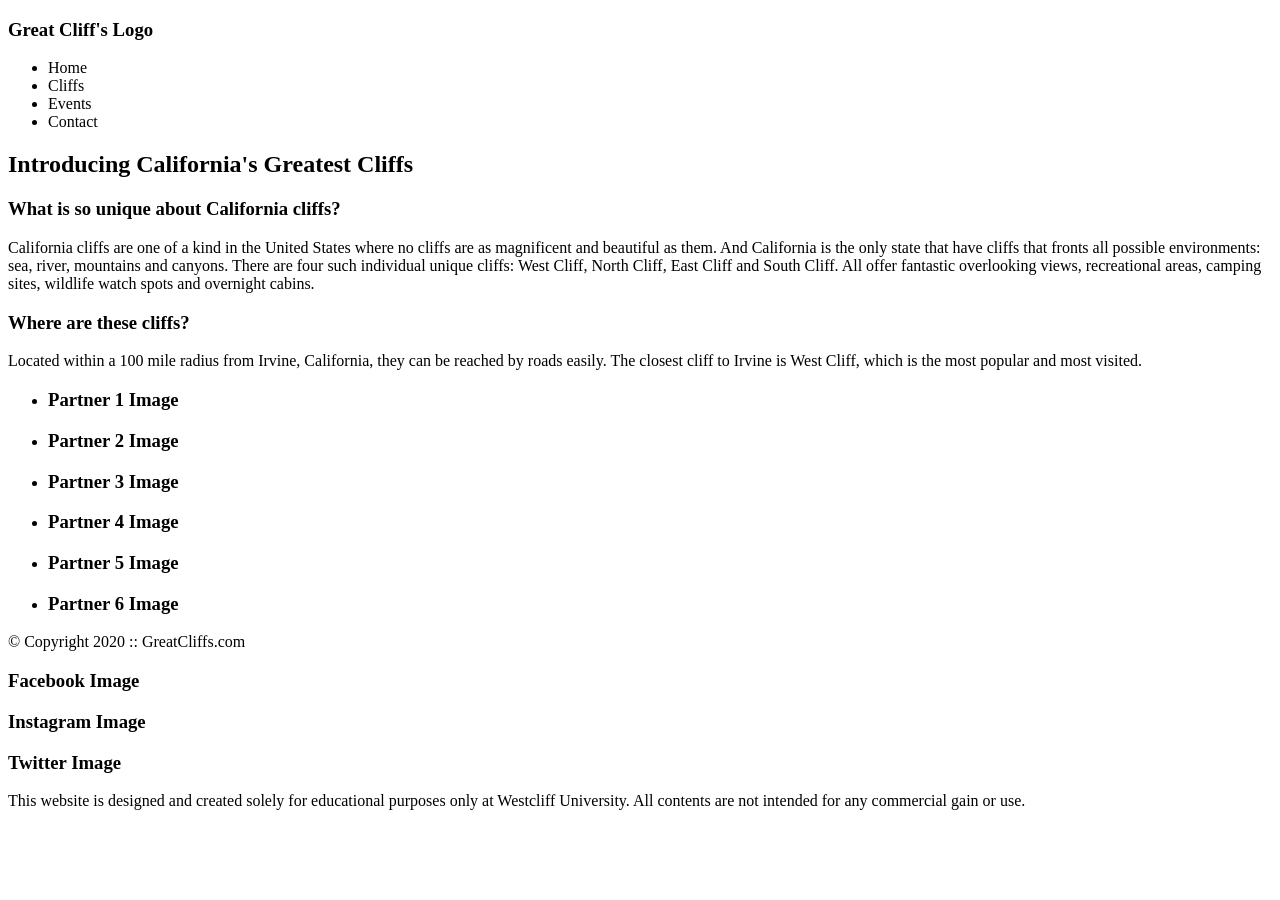
==== index.html @ bef698b1 "Homework Week1 Day1" ====
<!DOCTYPE html>
<html>

<head>
    <title></title>
    <meta charset="utf-8">
</head>

<body>

<div>

    <header>

        <div class="main-header">

            <div class="logo">
                <h3>Great Cliff's Logo</h3>
            </div>

            <nav class="main-menu">
                <ul>
                    <li>Home</li>
                    <li>Cliffs</li>
                    <li>Events</li>
                    <li>Contact</li>
                </ul>
            </nav>

        </div>

    </header>

    <main>

        <h2>Introducing California's Greatest Cliffs</h2>

        <h3>What is so unique about California cliffs?</h3>

        <p>
            California cliffs are one of a kind in the United States where no cliffs are as magnificent and beautiful as them. And California is the only state that have cliffs that fronts all possible environments: sea, river, mountains and canyons. There are four such individual unique cliffs: West Cliff, North Cliff, East Cliff and South Cliff. All offer fantastic overlooking views, recreational areas, camping sites, wildlife watch spots and overnight cabins.
        </p>

        <h3>Where are these cliffs?</h3>

        <p>
            Located within a 100 mile radius from Irvine, California, they can be reached by roads easily. The closest cliff to Irvine is West Cliff, which is the most popular and most visited.
        </p>

    </main>

    <section>
        <ul id="partners">
            <li class="partner">
                <h3>Partner 1 Image</h3>
            </li>
            <li class="partner">
                <h3>Partner 2 Image</h3>
            </li>
            <li class="partner">
                <h3>Partner 3 Image</h3>
            </li>
            <li class="partner">
                <h3>Partner 4 Image</h3>
            </li>
            <li class="partner">
                <h3>Partner 5 Image</h3>
            </li>
            <li class="partner">
                <h3>Partner 6 Image</h3>
            </li>

        </ul>

    </section>

    <footer>

        <div id="nondisclaimer">

            <div class="copy">
                &copy; Copyright 2020 :: GreatCliffs.com
            </div>

            <div class="social">
                <h3>Facebook Image</h3>
                <h3>Instagram Image</h3>
                <h3>Twitter Image</h3>
            </div>

        </div>

        <div id="disclaimer">
            <p>
                This website is designed and created solely for educational purposes only at Westcliff University. All contents are not intended for any commercial gain or use.
            </p>
        </div>

    </footer>

</div>

</body>
</html>
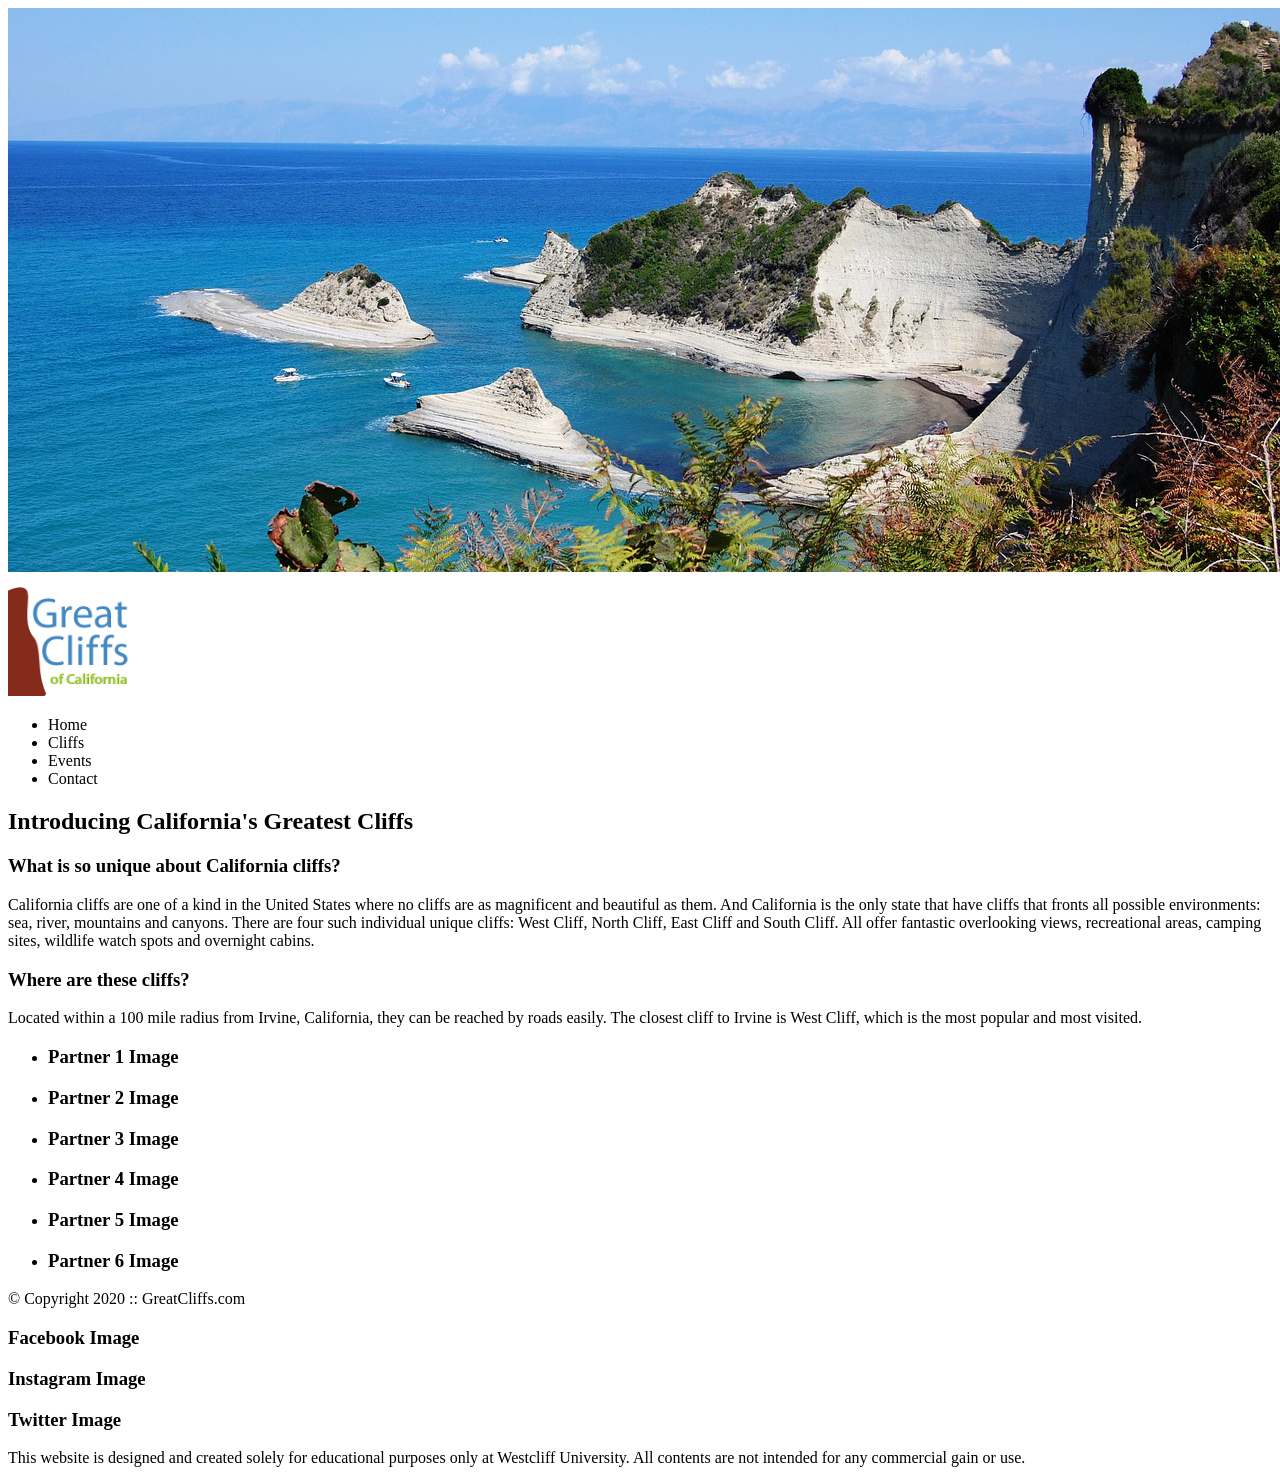
==== commit dde1afe0: "Week 1 Day 2 Homework" ====
--- a/index.html
+++ b/index.html
@@ -12,24 +12,28 @@
 
     <header>
 
-        <div class="main-header">
+        <div id="container">
+    <header>
+       <img src="images/cliff_ocean.jpg" alt="Ocean View Cliff" width="1280" height="564">
 
-            <div class="logo">
-                <h3>Great Cliff's Logo</h3>
-            </div>
+    <div class="main-header">
 
-            <nav class="main-menu">
-                <ul>
-                    <li>Home</li>
-                    <li>Cliffs</li>
-                    <li>Events</li>
-                    <li>Contact</li>
-                </ul>
-            </nav>
-
+        <div class="logo">
+            <img src="images/logo.png" alt="Great Cliffs Logo" width="125">
         </div>
 
-    </header>
+        <nav class="main-menu">
+            <ul>
+                <li>Home</li>
+                <li>Cliffs</li>
+                <li>Events</li>
+                <li>Contact</li>
+            </ul>
+        </nav>
+
+    </div>
+
+</header>
 
     <main>
 
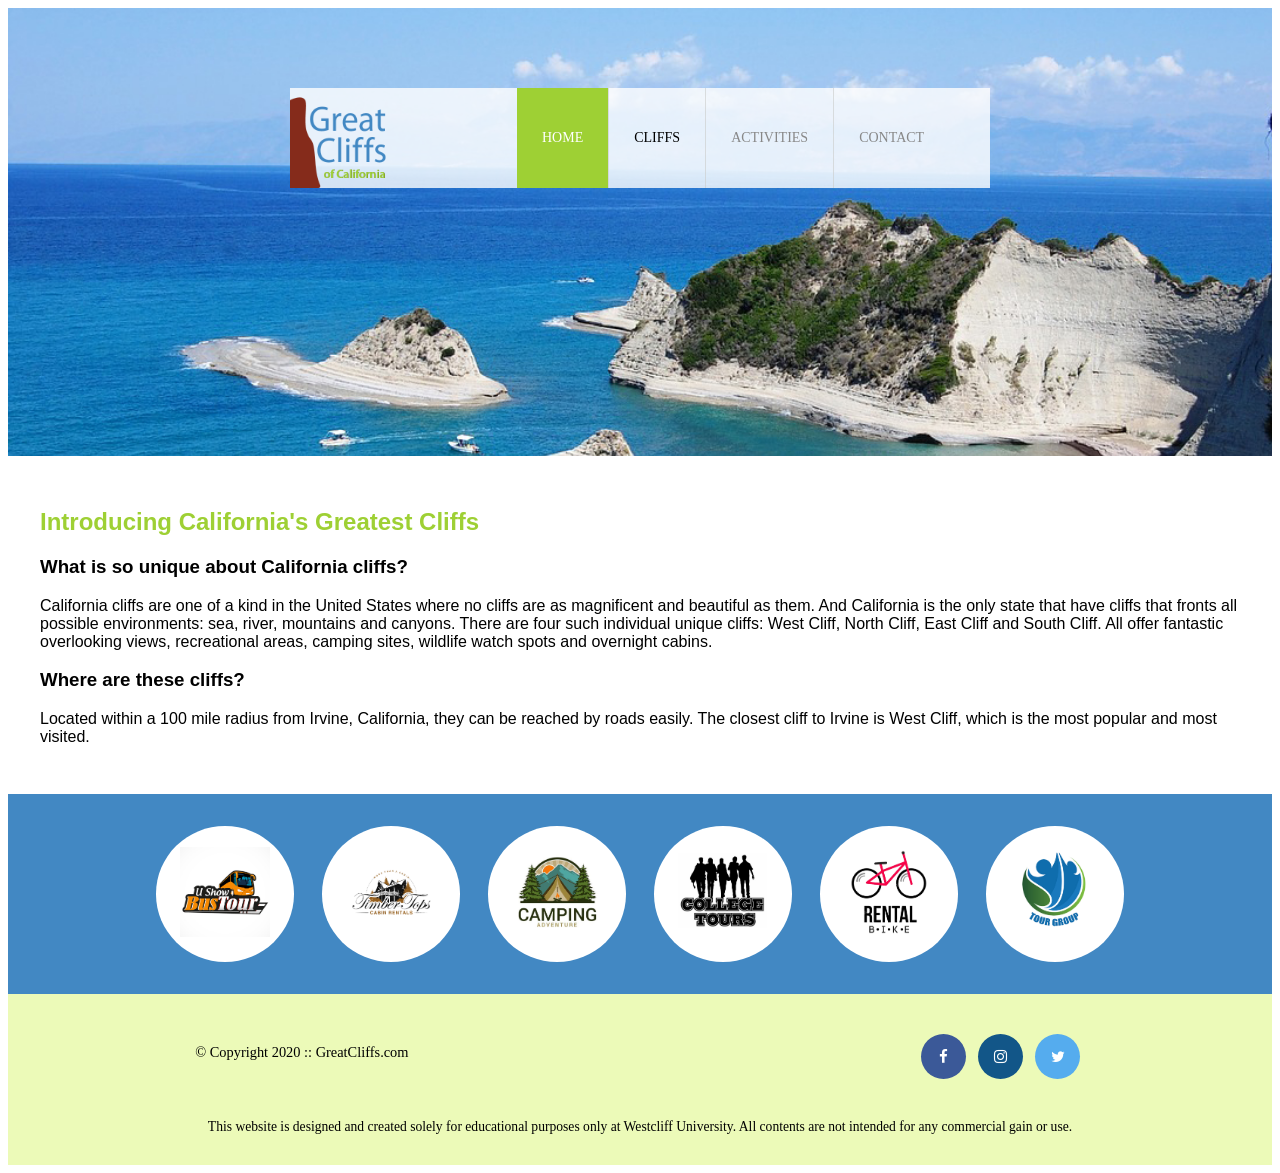
==== commit 7a87ad09: "Week 2 Day 1" ====
--- a/index.html
+++ b/index.html
@@ -2,107 +2,324 @@
 <html>
 
 <head>
-    <title></title>
+    <title>Great Cliffs of California</title>
     <meta charset="utf-8">
+
+    <!-- Font Awesome -->
+    <link rel="stylesheet"
+        href="https://cdnjs.cloudflare.com/ajax/libs/font-awesome/4.7.0/css/font-awesome.min.css">
+
+    <!-- Embed Style Method -->
+    <style>
+
+        /* Header */
+        header {
+            width: 100%;
+            min-height: 400px;
+            padding-top: 3em;
+        }
+
+        #home header {
+            background: no-repeat lightgrey url(images/cliff_ocean.jpg);
+            background-size: 1500px;
+        }
+
+        .main-header {
+            background-color: rgb(255, 255, 255, 0.8);
+            width: 700px;
+            margin: 2em auto 0 auto;
+            min-height: 100px;
+            height: 100px;
+        }
+
+        .main-header .logo img {
+            width: 100px;
+            height: 100px;
+            margin: 0 2em 0 0;
+            float: left;
+        }
+
+
+        /* Navigation */
+        .main-menu {
+            margin-left: 227px;
+            font-weight: 400;
+        }
+
+        .main-menu ul {
+            margin: 0;
+            padding: 0;
+        }
+
+        .main-menu ul li {
+            list-style-type: none;
+            display: inline-block;
+            float: left;
+            padding-left: 25px;
+            padding-right: 25px;
+            border-left: 1px solid rgba(202, 204, 202, 0.6);
+            line-height: 100px;
+            text-transform: uppercase;
+            font-size: 14px;
+        }
+
+        .main-menu ul li a {
+            text-decoration: none;
+            color: #888;
+        }
+
+        .main-menu ul li a:hover {
+            color: #9ed034;
+        }
+
+        .main-menu ul li.active {
+            background: #9ed034;
+            border: none;
+        }
+
+        .main-menu ul li.active a {
+            color: #fff;
+        }
+
+
+        /* Main */
+        main {
+            width: 1200px;
+            margin: 0 auto;
+            padding: 2em 0;
+            font-family: Arial, Helvetica, sans-serif;
+        }
+
+        main h2 {
+            color: #9ed034;
+        }
+
+
+        /* Partners */
+        section {
+            width: 100%;
+            background-color: #4288C3;
+        }
+
+        section #partners {
+            width: 1200px;
+            padding: 2em 0 2em 0;
+            margin: 0 auto;
+            text-align: center;
+        }
+
+        section #partners .partner {
+            display: inline-block;
+            margin: 0 0.75em;
+            padding: 1.3em 1.5em;
+            background-color: #fff;
+            border-radius: 50%;
+        }
+
+        section #partners .partner img {
+            width: 90px;
+            height: 90px;
+        }
+
+
+        /* Footer */
+        footer {
+            width: 100%;
+            height: 155px;
+            padding-bottom: 1em;
+            background-color: #ecfab8;
+        }
+
+        footer #nondisclaimer .copy {
+            padding: 3.5em 3.5em 3.5em 13em;
+            float: left;
+            font-size: 0.9em;
+        }
+
+        footer #nondisclaimer .social {
+            padding: 2.5em;
+            margin-right: 9.25em;
+            float: right;
+        }
+
+        footer #disclaimer {
+            clear: both;
+        }
+
+        footer #disclaimer p {
+            font-size: 0.85em;
+            text-align: center;
+        }
+
+        footer #nondisclaimer .social .fa {
+            padding: 15px;
+            font-size: 15px;
+            width: 15px;
+            text-align: center;
+            text-decoration: none;
+            margin: 0 4px;
+            border-radius: 50%;
+        }
+
+        footer #nondisclaimer .social .fa:hover {
+            opacity: 0.7;
+        }
+
+        footer #nondisclaimer .social .fa-facebook {
+            background: #3B5998;
+            color: white;
+        }
+
+        footer #nondisclaimer .social .fa-twitter {
+            background: #55ACEE;
+            color: white;
+        }
+
+        footer #nondisclaimer .social .fa-instagram {
+            background: #125688;
+            color: white;
+        }
+
+    </style>
 </head>
 
-<body>
-
-<div>
-
-    <header>
-
-        <div id="container">
-    <header>
-       <img src="images/cliff_ocean.jpg" alt="Ocean View Cliff" width="1280" height="564">
-
-    <div class="main-header">
-
-        <div class="logo">
-            <img src="images/logo.png" alt="Great Cliffs Logo" width="125">
-        </div>
-
-        <nav class="main-menu">
-            <ul>
-                <li>Home</li>
-                <li>Cliffs</li>
-                <li>Events</li>
-                <li>Contact</li>
+
+<body id="home">
+
+    <div id="container">
+
+        <header>
+
+            <div class="main-header">
+
+                <div class="logo">
+                    <img src="images/logo.png"
+                        alt="Great Cliffs Logo">
+                </div>
+
+                <nav class="main-menu">
+
+                    <ul>
+                        <li class="active">
+                            <a href="index.html">Home</a>
+                        </li>
+
+                        <li>
+                            Cliffs
+                        </li>
+
+                        <li>
+                            <a href="activities.html">Activities</a>
+                        </li>
+
+                        <li>
+                            <a href="contact.html">Contact</a>
+                        </li>
+                    </ul>
+
+                </nav>
+
+            </div>
+
+        </header>
+
+
+        <main>
+
+            <h2>Introducing California's Greatest Cliffs</h2>
+
+            <h3>What is so unique about California cliffs?</h3>
+
+            <p>
+                California cliffs are one of a kind in the United States where no
+                cliffs are as magnificent and beautiful as them. And California is
+                the only state that have cliffs that fronts all possible
+                environments: sea, river, mountains and canyons. There are four such
+                individual unique cliffs: West Cliff, North Cliff, East Cliff and
+                South Cliff. All offer fantastic overlooking views, recreational
+                areas, camping sites, wildlife watch spots and overnight cabins.
+            </p>
+
+            <h3>Where are these cliffs?</h3>
+
+            <p>
+                Located within a 100 mile radius from Irvine, California, they can be
+                reached by roads easily. The closest cliff to Irvine is West Cliff,
+                which is the most popular and most visited.
+            </p>
+
+        </main>
+
+
+        <section>
+
+            <ul id="partners">
+
+                <li class="partner">
+                    <img src="images/partners/partner-bustour.png"
+                        alt="Partner Bus Tours">
+                </li>
+
+                <li class="partner">
+                    <img src="images/partners/partner-cabinrental.png"
+                        alt="Partner Cabin Rental">
+                </li>
+
+                <li class="partner">
+                    <img src="images/partners/partner-campingadv.png"
+                        alt="Partner Camping Adventure">
+                </li>
+
+                <li class="partner">
+                    <img src="images/partners/partner-collegetours.png"
+                        alt="Partner College Tours">
+                </li>
+
+                <li class="partner">
+                    <img src="images/partners/partner-rentalbike.png"
+                        alt="Partner Bike Rentals">
+                </li>
+
+                <li class="partner">
+                    <img src="images/partners/partner-tourgroup.png"
+                        alt="Partner Tour Group">
+                </li>
+
             </ul>
-        </nav>
+
+        </section>
+
+
+        <footer>
+
+            <div id="nondisclaimer">
+
+                <div class="copy">
+                    &copy; Copyright 2020 :: GreatCliffs.com
+                </div>
+
+                <div class="social">
+                    <a href="#" class="fa fa-facebook"></a>
+                    <a href="#" class="fa fa-instagram"></a>
+                    <a href="#" class="fa fa-twitter"></a>
+                </div>
+
+            </div>
+
+            <div id="disclaimer">
+
+                <p>
+                    This website is designed and created solely for educational
+                    purposes only at Westcliff University. All contents are not
+                    intended for any commercial gain or use.
+                </p>
+
+            </div>
+
+        </footer>
 
     </div>
 
-</header>
-
-    <main>
-
-        <h2>Introducing California's Greatest Cliffs</h2>
-
-        <h3>What is so unique about California cliffs?</h3>
-
-        <p>
-            California cliffs are one of a kind in the United States where no cliffs are as magnificent and beautiful as them. And California is the only state that have cliffs that fronts all possible environments: sea, river, mountains and canyons. There are four such individual unique cliffs: West Cliff, North Cliff, East Cliff and South Cliff. All offer fantastic overlooking views, recreational areas, camping sites, wildlife watch spots and overnight cabins.
-        </p>
-
-        <h3>Where are these cliffs?</h3>
-
-        <p>
-            Located within a 100 mile radius from Irvine, California, they can be reached by roads easily. The closest cliff to Irvine is West Cliff, which is the most popular and most visited.
-        </p>
-
-    </main>
-
-    <section>
-        <ul id="partners">
-            <li class="partner">
-                <h3>Partner 1 Image</h3>
-            </li>
-            <li class="partner">
-                <h3>Partner 2 Image</h3>
-            </li>
-            <li class="partner">
-                <h3>Partner 3 Image</h3>
-            </li>
-            <li class="partner">
-                <h3>Partner 4 Image</h3>
-            </li>
-            <li class="partner">
-                <h3>Partner 5 Image</h3>
-            </li>
-            <li class="partner">
-                <h3>Partner 6 Image</h3>
-            </li>
-
-        </ul>
-
-    </section>
-
-    <footer>
-
-        <div id="nondisclaimer">
-
-            <div class="copy">
-                &copy; Copyright 2020 :: GreatCliffs.com
-            </div>
-
-            <div class="social">
-                <h3>Facebook Image</h3>
-                <h3>Instagram Image</h3>
-                <h3>Twitter Image</h3>
-            </div>
-
-        </div>
-
-        <div id="disclaimer">
-            <p>
-                This website is designed and created solely for educational purposes only at Westcliff University. All contents are not intended for any commercial gain or use.
-            </p>
-        </div>
-
-    </footer>
-
-</div>
-
 </body>
+
 </html>
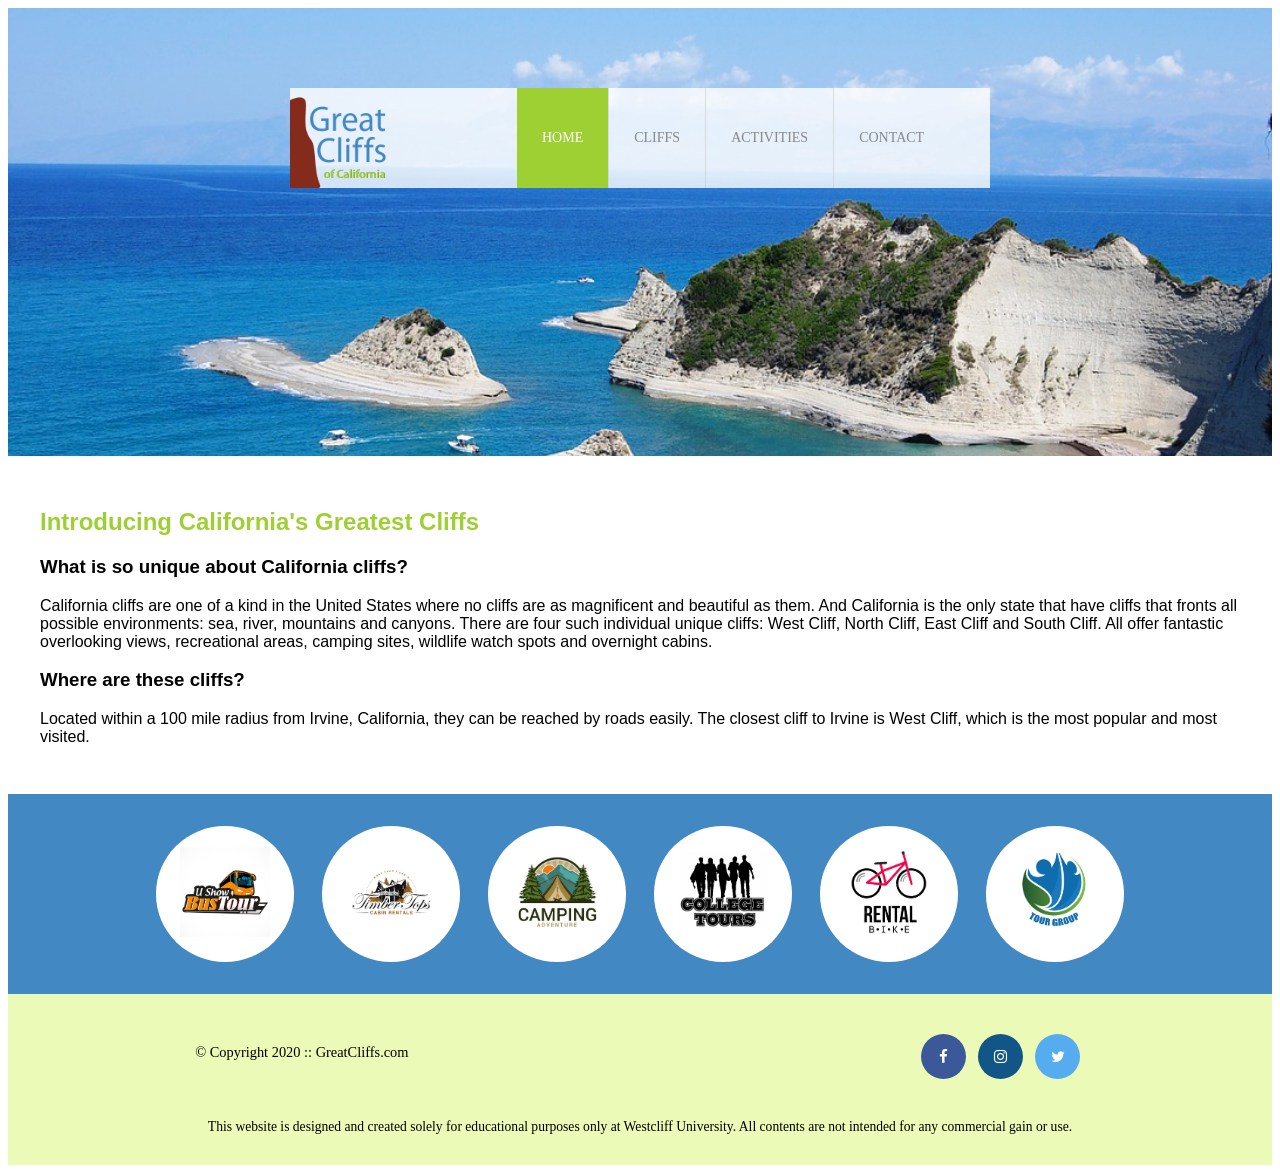
==== commit 44b4b203: "Added Styles css" ====
--- a/index.html
+++ b/index.html
@@ -1,325 +1,137 @@
-<!DOCTYPE html>
+<!doctype html>
 <html>
-
-<head>
+  <head>
     <title>Great Cliffs of California</title>
-    <meta charset="utf-8">
+    <meta charset="utf-8" />
 
     <!-- Font Awesome -->
-    <link rel="stylesheet"
-        href="https://cdnjs.cloudflare.com/ajax/libs/font-awesome/4.7.0/css/font-awesome.min.css">
+    <link
+      rel="stylesheet"
+      href="https://cdnjs.cloudflare.com/ajax/libs/font-awesome/4.7.0/css/font-awesome.min.css"
+    />
 
-    <!-- Embed Style Method -->
-    <style>
+    <link rel="stylesheet" href="styles.css" />
+  </head>
 
-        /* Header */
-        header {
-            width: 100%;
-            min-height: 400px;
-            padding-top: 3em;
-        }
+  <body id="home">
+    <div id="container">
+      <header>
+        <div class="main-header">
+          <div class="logo">
+            <img src="images/logo.png" alt="Great Cliffs Logo" />
+          </div>
 
-        #home header {
-            background: no-repeat lightgrey url(images/cliff_ocean.jpg);
-            background-size: 1500px;
-        }
+          <nav class="main-menu">
+            <ul>
+              <li class="active">
+                <a href="index.html">Home</a>
+              </li>
 
-        .main-header {
-            background-color: rgb(255, 255, 255, 0.8);
-            width: 700px;
-            margin: 2em auto 0 auto;
-            min-height: 100px;
-            height: 100px;
-        }
+              <li>
+                <a href="#">Cliffs</a>
+              </li>
 
-        .main-header .logo img {
-            width: 100px;
-            height: 100px;
-            margin: 0 2em 0 0;
-            float: left;
-        }
+              <li>
+                <a href="activities.html">Activities</a>
+              </li>
 
+              <li>
+                <a href="contact.html">Contact</a>
+              </li>
+            </ul>
+          </nav>
+        </div>
+      </header>
 
-        /* Navigation */
-        .main-menu {
-            margin-left: 227px;
-            font-weight: 400;
-        }
+      <main>
+        <h2>Introducing California's Greatest Cliffs</h2>
 
-        .main-menu ul {
-            margin: 0;
-            padding: 0;
-        }
+        <h3>What is so unique about California cliffs?</h3>
 
-        .main-menu ul li {
-            list-style-type: none;
-            display: inline-block;
-            float: left;
-            padding-left: 25px;
-            padding-right: 25px;
-            border-left: 1px solid rgba(202, 204, 202, 0.6);
-            line-height: 100px;
-            text-transform: uppercase;
-            font-size: 14px;
-        }
+        <p>
+          California cliffs are one of a kind in the United States where no
+          cliffs are as magnificent and beautiful as them. And California is the
+          only state that have cliffs that fronts all possible environments:
+          sea, river, mountains and canyons. There are four such individual
+          unique cliffs: West Cliff, North Cliff, East Cliff and South Cliff.
+          All offer fantastic overlooking views, recreational areas, camping
+          sites, wildlife watch spots and overnight cabins.
+        </p>
 
-        .main-menu ul li a {
-            text-decoration: none;
-            color: #888;
-        }
+        <h3>Where are these cliffs?</h3>
 
-        .main-menu ul li a:hover {
-            color: #9ed034;
-        }
+        <p>
+          Located within a 100 mile radius from Irvine, California, they can be
+          reached by roads easily. The closest cliff to Irvine is West Cliff,
+          which is the most popular and most visited.
+        </p>
+      </main>
 
-        .main-menu ul li.active {
-            background: #9ed034;
-            border: none;
-        }
+      <section>
+        <ul id="partners">
+          <li class="partner">
+            <img
+              src="images/partners/partner-bustour.png"
+              alt="Partner Bus Tours"
+            />
+          </li>
 
-        .main-menu ul li.active a {
-            color: #fff;
-        }
+          <li class="partner">
+            <img
+              src="images/partners/partner-cabinrental.png"
+              alt="Partner Cabin Rental"
+            />
+          </li>
 
+          <li class="partner">
+            <img
+              src="images/partners/partner-campingadv.png"
+              alt="Partner Camping Adventure"
+            />
+          </li>
 
-        /* Main */
-        main {
-            width: 1200px;
-            margin: 0 auto;
-            padding: 2em 0;
-            font-family: Arial, Helvetica, sans-serif;
-        }
+          <li class="partner">
+            <img
+              src="images/partners/partner-collegetours.png"
+              alt="Partner College Tours"
+            />
+          </li>
 
-        main h2 {
-            color: #9ed034;
-        }
+          <li class="partner">
+            <img
+              src="images/partners/partner-rentalbike.png"
+              alt="Partner Bike Rentals"
+            />
+          </li>
 
+          <li class="partner">
+            <img
+              src="images/partners/partner-tourgroup.png"
+              alt="Partner Tour Group"
+            />
+          </li>
+        </ul>
+      </section>
 
-        /* Partners */
-        section {
-            width: 100%;
-            background-color: #4288C3;
-        }
+      <footer>
+        <div id="nondisclaimer">
+          <div class="copy">&copy; Copyright 2020 :: GreatCliffs.com</div>
 
-        section #partners {
-            width: 1200px;
-            padding: 2em 0 2em 0;
-            margin: 0 auto;
-            text-align: center;
-        }
+          <div class="social">
+            <a href="#" class="fa fa-facebook"></a>
+            <a href="#" class="fa fa-instagram"></a>
+            <a href="#" class="fa fa-twitter"></a>
+          </div>
+        </div>
 
-        section #partners .partner {
-            display: inline-block;
-            margin: 0 0.75em;
-            padding: 1.3em 1.5em;
-            background-color: #fff;
-            border-radius: 50%;
-        }
-
-        section #partners .partner img {
-            width: 90px;
-            height: 90px;
-        }
-
-
-        /* Footer */
-        footer {
-            width: 100%;
-            height: 155px;
-            padding-bottom: 1em;
-            background-color: #ecfab8;
-        }
-
-        footer #nondisclaimer .copy {
-            padding: 3.5em 3.5em 3.5em 13em;
-            float: left;
-            font-size: 0.9em;
-        }
-
-        footer #nondisclaimer .social {
-            padding: 2.5em;
-            margin-right: 9.25em;
-            float: right;
-        }
-
-        footer #disclaimer {
-            clear: both;
-        }
-
-        footer #disclaimer p {
-            font-size: 0.85em;
-            text-align: center;
-        }
-
-        footer #nondisclaimer .social .fa {
-            padding: 15px;
-            font-size: 15px;
-            width: 15px;
-            text-align: center;
-            text-decoration: none;
-            margin: 0 4px;
-            border-radius: 50%;
-        }
-
-        footer #nondisclaimer .social .fa:hover {
-            opacity: 0.7;
-        }
-
-        footer #nondisclaimer .social .fa-facebook {
-            background: #3B5998;
-            color: white;
-        }
-
-        footer #nondisclaimer .social .fa-twitter {
-            background: #55ACEE;
-            color: white;
-        }
-
-        footer #nondisclaimer .social .fa-instagram {
-            background: #125688;
-            color: white;
-        }
-
-    </style>
-</head>
-
-
-<body id="home">
-
-    <div id="container">
-
-        <header>
-
-            <div class="main-header">
-
-                <div class="logo">
-                    <img src="images/logo.png"
-                        alt="Great Cliffs Logo">
-                </div>
-
-                <nav class="main-menu">
-
-                    <ul>
-                        <li class="active">
-                            <a href="index.html">Home</a>
-                        </li>
-
-                        <li>
-                            Cliffs
-                        </li>
-
-                        <li>
-                            <a href="activities.html">Activities</a>
-                        </li>
-
-                        <li>
-                            <a href="contact.html">Contact</a>
-                        </li>
-                    </ul>
-
-                </nav>
-
-            </div>
-
-        </header>
-
-
-        <main>
-
-            <h2>Introducing California's Greatest Cliffs</h2>
-
-            <h3>What is so unique about California cliffs?</h3>
-
-            <p>
-                California cliffs are one of a kind in the United States where no
-                cliffs are as magnificent and beautiful as them. And California is
-                the only state that have cliffs that fronts all possible
-                environments: sea, river, mountains and canyons. There are four such
-                individual unique cliffs: West Cliff, North Cliff, East Cliff and
-                South Cliff. All offer fantastic overlooking views, recreational
-                areas, camping sites, wildlife watch spots and overnight cabins.
-            </p>
-
-            <h3>Where are these cliffs?</h3>
-
-            <p>
-                Located within a 100 mile radius from Irvine, California, they can be
-                reached by roads easily. The closest cliff to Irvine is West Cliff,
-                which is the most popular and most visited.
-            </p>
-
-        </main>
-
-
-        <section>
-
-            <ul id="partners">
-
-                <li class="partner">
-                    <img src="images/partners/partner-bustour.png"
-                        alt="Partner Bus Tours">
-                </li>
-
-                <li class="partner">
-                    <img src="images/partners/partner-cabinrental.png"
-                        alt="Partner Cabin Rental">
-                </li>
-
-                <li class="partner">
-                    <img src="images/partners/partner-campingadv.png"
-                        alt="Partner Camping Adventure">
-                </li>
-
-                <li class="partner">
-                    <img src="images/partners/partner-collegetours.png"
-                        alt="Partner College Tours">
-                </li>
-
-                <li class="partner">
-                    <img src="images/partners/partner-rentalbike.png"
-                        alt="Partner Bike Rentals">
-                </li>
-
-                <li class="partner">
-                    <img src="images/partners/partner-tourgroup.png"
-                        alt="Partner Tour Group">
-                </li>
-
-            </ul>
-
-        </section>
-
-
-        <footer>
-
-            <div id="nondisclaimer">
-
-                <div class="copy">
-                    &copy; Copyright 2020 :: GreatCliffs.com
-                </div>
-
-                <div class="social">
-                    <a href="#" class="fa fa-facebook"></a>
-                    <a href="#" class="fa fa-instagram"></a>
-                    <a href="#" class="fa fa-twitter"></a>
-                </div>
-
-            </div>
-
-            <div id="disclaimer">
-
-                <p>
-                    This website is designed and created solely for educational
-                    purposes only at Westcliff University. All contents are not
-                    intended for any commercial gain or use.
-                </p>
-
-            </div>
-
-        </footer>
-
+        <div id="disclaimer">
+          <p>
+            This website is designed and created solely for educational purposes
+            only at Westcliff University. All contents are not intended for any
+            commercial gain or use.
+          </p>
+        </div>
+      </footer>
     </div>
-
-</body>
-
-</html>+  </body>
+</html>
--- a/styles.css
+++ b/styles.css
@@ -0,0 +1,268 @@
+/* Header */
+header {
+    width: 100%;
+    min-height: 400px;
+    padding-top: 3em;
+}
+
+#home header {
+    background: no-repeat lightgrey url(images/cliff_ocean.jpg);
+    background-size: 1500px;
+}
+
+#activities header {
+    background: no-repeat lightgrey url(images/runfly.jpg);
+    background-size: 1500px;
+}
+
+#contact header {
+    background: no-repeat lightgrey url(images/cliff_rock.jpg);
+    background-size: 1500px;
+}
+
+.main-header {
+    background-color: rgb(255, 255, 255, 0.8);
+    width: 700px;
+    margin: 2em auto 0 auto;
+    min-height: 100px;
+    height: 100px;
+}
+
+.main-header .logo img {
+    width: 100px;
+    height: 100px;
+    margin: 0 2em 0 0;
+    float: left;
+}
+
+
+/* Navigation */
+.main-menu {
+    margin-left: 227px;
+    font-weight: 400;
+}
+
+.main-menu ul {
+    margin: 0;
+    padding: 0;
+}
+
+.main-menu ul li {
+    list-style-type: none;
+    display: inline-block;
+    float: left;
+    padding-left: 25px;
+    padding-right: 25px;
+    border-left: 1px solid rgba(202, 204, 202, 0.6);
+    line-height: 100px;
+    text-transform: uppercase;
+    font-size: 14px;
+}
+
+.main-menu ul li a {
+    text-decoration: none;
+    color: #888;
+}
+
+.main-menu ul li a:hover {
+    color: #9ed034;
+}
+
+.main-menu ul li.active {
+    background: #9ed034;
+    border: none;
+}
+
+.main-menu ul li.active a {
+    color: #fff;
+}
+
+
+/* Main */
+main {
+    width: 1200px;
+    margin: 0 auto;
+    padding: 2em 0;
+    font-family: Arial, Helvetica, sans-serif;
+}
+
+main h1,
+main h2 {
+    color: #9ed034;
+}
+
+
+/* Partners */
+section {
+    width: 100%;
+    background-color: #4288C3;
+}
+
+section #partners {
+    width: 1200px;
+    padding: 2em 0 2em 0;
+    margin: 0 auto;
+    text-align: center;
+}
+
+section #partners .partner {
+    display: inline-block;
+    margin: 0 0.75em;
+    padding: 1.3em 1.5em;
+    background-color: #fff;
+    border-radius: 50%;
+}
+
+section #partners .partner img {
+    width: 90px;
+    height: 90px;
+}
+
+
+/* Footer */
+footer {
+    width: 100%;
+    height: 155px;
+    padding-bottom: 1em;
+    background-color: #ecfab8;
+}
+
+footer #nondisclaimer .copy {
+    padding: 3.5em 3.5em 3.5em 13em;
+    float: left;
+    font-size: 0.9em;
+}
+
+footer #nondisclaimer .social {
+    padding: 2.5em;
+    margin-right: 9.25em;
+    float: right;
+}
+
+footer #disclaimer {
+    clear: both;
+}
+
+footer #disclaimer p {
+    font-size: 0.85em;
+    text-align: center;
+}
+
+footer #nondisclaimer .social .fa {
+    padding: 15px;
+    font-size: 15px;
+    width: 15px;
+    text-align: center;
+    text-decoration: none;
+    margin: 0 4px;
+    border-radius: 50%;
+}
+
+footer #nondisclaimer .social .fa:hover {
+    opacity: 0.7;
+}
+
+footer #nondisclaimer .social .fa-facebook {
+    background: #3B5998;
+    color: white;
+}
+
+footer #nondisclaimer .social .fa-twitter {
+    background: #55ACEE;
+    color: white;
+}
+
+footer #nondisclaimer .social .fa-instagram {
+    background: #125688;
+    color: white;
+}
+
+
+/* Activities */
+table {
+    width: 1000px;
+    margin: 4em auto 0 auto;
+}
+
+caption {
+    background: #852B1B;
+    height: 40px;
+    color: #fff;
+    font-size: 1.3em;
+    font-weight: bold;
+    padding-top: 1em;
+}
+
+thead {
+    background: #BDE1FF;
+}
+
+tbody {
+    background: #EEFFE6;
+    text-align: center;
+}
+
+th,
+td {
+    width: 225px;
+    height: 75px;
+    vertical-align: middle;
+    border: solid 1px #852B1B;
+}
+
+th:first-child {
+    width: 125px;
+    height: 50px;
+    background: #4977D1;
+    color: #fff;
+}
+
+td:first-child {
+    font-weight: bold;
+    background: #BDE1FF;
+}
+
+
+/* Contact */
+form {
+    width: 1000px;
+    margin: 2em auto 0 auto;
+}
+
+fieldset {
+    border: 1px solid #9ed034;
+    padding: 2em;
+}
+
+legend {
+    color: #4977D1;
+    font-weight: bold;
+    text-transform: uppercase;
+}
+
+form label {
+    font-weight: bold;
+}
+
+form input[type="text"],
+form input[type="email"],
+form select {
+    width: 50%;
+    height: 25px;
+}
+
+form textarea {
+    width: 50%;
+    height: 150px;
+    resize: none;
+}
+
+form input[type="submit"] {
+    width: 130px;
+    height: 40px;
+    margin-left: 40%;
+    background-color: #4977D1;
+    color: #fff;
+    border: none;
+    font-weight: bold;
+}
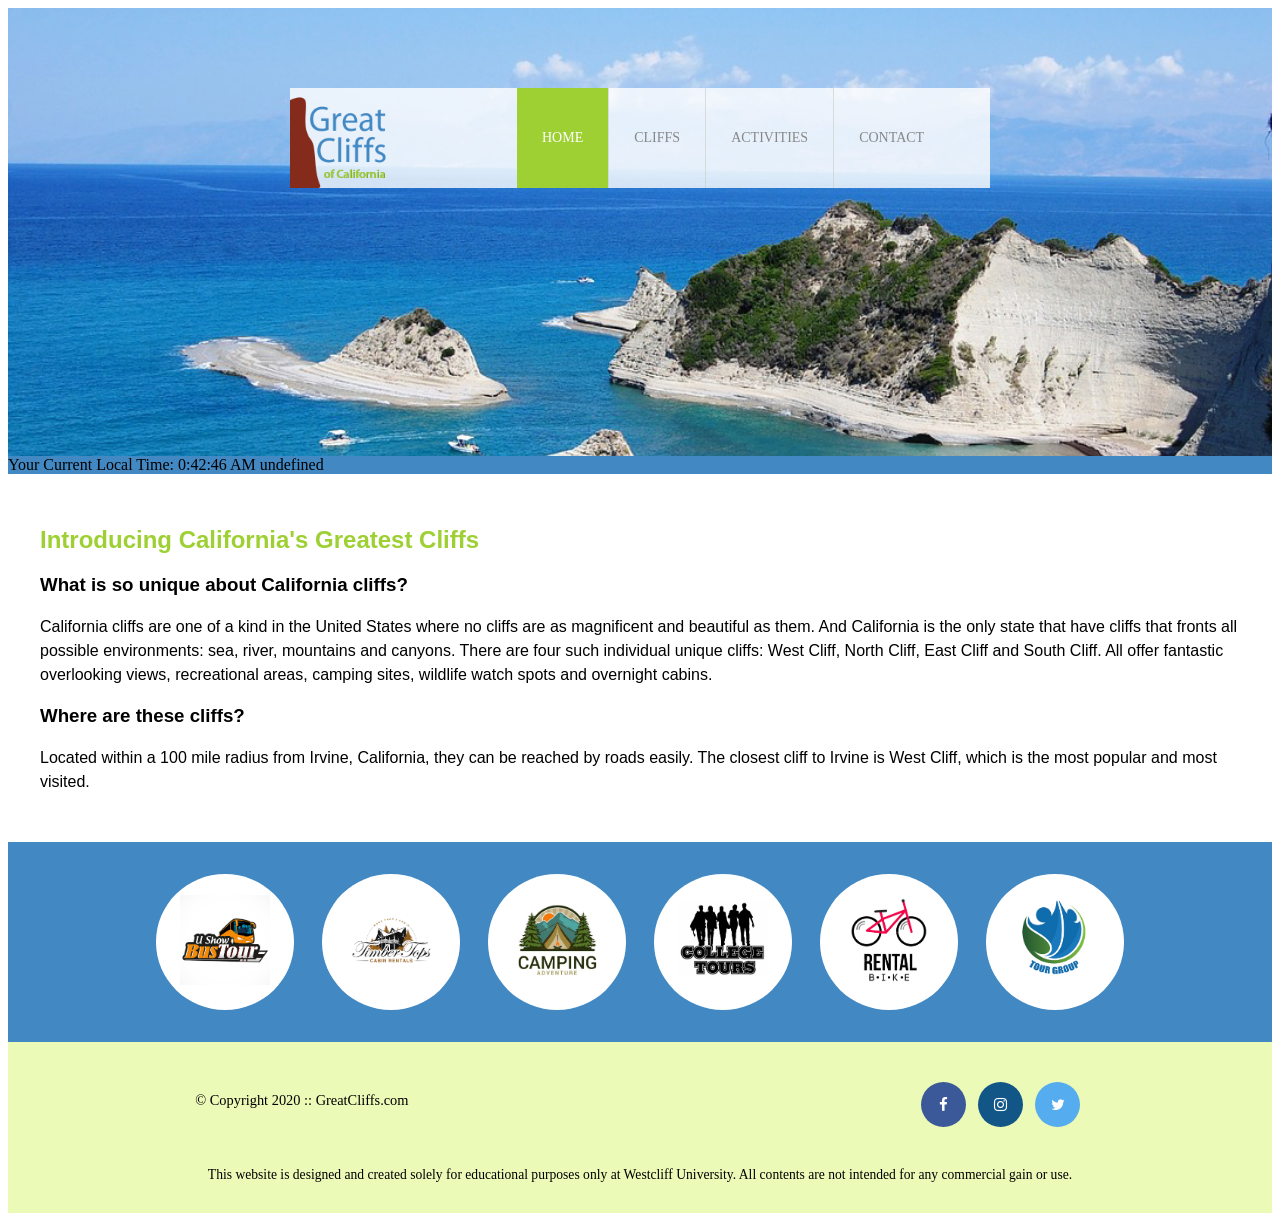
==== commit fd51c480: "Index updated" ====
--- a/index.html
+++ b/index.html
@@ -28,7 +28,7 @@
               </li>
 
               <li>
-                <a href="#">Cliffs</a>
+                <a href="cliffs.html">Cliffs</a>
               </li>
 
               <li>
@@ -42,6 +42,11 @@
           </nav>
         </div>
       </header>
+
+      <section id="timeofday">
+        <span>Your Current Local Time: </span>
+        <span id="clock"></span>
+      </section>
 
       <main>
         <h2>Introducing California's Greatest Cliffs</h2>
@@ -133,5 +138,76 @@
         </div>
       </footer>
     </div>
+
+    <!-- JavaScript Codes -->
+    <script>
+      //Create a time data function
+      function currentTime() {
+        //Declare variables
+        var d = new Date(); //Get current date
+        var hr = d.getHours(); //Get current hours
+        var min = d.getMinutes(); //Get current minutes
+        var sec = d.getSeconds(); //Get current seconds
+        var ampm; //Declare empty variable to store AM or PM
+
+        var utchr = d.getUTCHours(); //Get current Greenwich Mean Time (GMT)
+        var timeDiff; //To store time difference between GMT hour and Local hour
+        var adjTimeDiff; //To store time difference converted to positive number
+        var timeZone; //To store the 4 time zones (PT,MT,CT,ET)
+
+        //Calculate time difference between GMT hour and Local hour
+        timeDiff = utchr - hr;
+
+        //Convert time difference, if negative, to positive
+        if (timeDiff < 0) {
+          adjTimeDiff = timeDiff + 24;
+        } else {
+          adjTimeDiff = timeDiff;
+        }
+
+        //Check which time zone
+        if (adjTimeDiff == 8) {
+          timeZone = "PT";
+        } else if (adjTimeDiff == 7) {
+          timeZone = "MT";
+        } else if (adjTimeDiff == 6) {
+          timeZone = "CT";
+        } else if (adjTimeDiff == 5) {
+          timeZone = "ET";
+        }
+
+        //Add 0 to single digits for seconds
+        if (sec < 10) {
+          sec = "0" + sec;
+        }
+
+        //Add 0 to single digits for minutes
+        if (min < 10) {
+          min = "0" + min;
+        }
+
+        //Determine AM or PM string
+        if (hr == 12) {
+          ampm = "PM";
+        } else if (hr > 12) {
+          hr -= 12;
+          ampm = "PM";
+        } else {
+          ampm = "AM";
+        }
+
+        //Assemble time format to display
+        var time = hr + ":" + min + ":" + sec + " " + ampm + " " + timeZone;
+
+        //Display current local time and time zone on HTML elements
+        document.getElementById("clock").innerText = time;
+      }
+
+      //Initial run of time data function
+      currentTime();
+
+      //Run time data function every 1 second
+      setInterval(currentTime, 1000);
+    </script>
   </body>
 </html>
--- a/styles.css
+++ b/styles.css
@@ -1,4 +1,5 @@
 /* Header */
+
 header {
     width: 100%;
     min-height: 400px;
@@ -20,12 +21,17 @@
     background-size: 1500px;
 }
 
+#cliffs header {
+    background: no-repeat lightgrey url(images/forest_cliff.jpg);
+    background-size: 1500px;
+}
+
 .main-header {
-    background-color: rgb(255, 255, 255, 0.8);
+    background-color: rgba(255, 255, 255, 0.8);
     width: 700px;
-    margin: 2em auto 0 auto;
     min-height: 100px;
     height: 100px;
+    margin: 2em auto 0 auto;
 }
 
 .main-header .logo img {
@@ -37,6 +43,7 @@
 
 
 /* Navigation */
+
 .main-menu {
     margin-left: 227px;
     font-weight: 400;
@@ -78,7 +85,8 @@
 }
 
 
-/* Main */
+/* Main content */
+
 main {
     width: 1200px;
     margin: 0 auto;
@@ -91,8 +99,135 @@
     color: #9ed034;
 }
 
+main p {
+    line-height: 1.5em;
+}
+
+
+/* Activities table */
+
+table {
+    width: 1000px;
+    margin: 4em auto 0 auto;
+    border-collapse: collapse;
+}
+
+caption {
+    background: #852B1B;
+    height: 40px;
+    color: #fff;
+    font-size: 1.3em;
+    font-weight: bold;
+    padding-top: 1em;
+}
+
+thead {
+    background: #BDE1FF;
+}
+
+tbody {
+    background: #EEFFE6;
+    text-align: center;
+}
+
+th,
+td {
+    width: 225px;
+    height: 75px;
+    vertical-align: middle;
+    border: solid 1px #852B1B;
+}
+
+th:first-child {
+    width: 125px;
+    height: 50px;
+    background: #4977D1;
+    color: #fff;
+}
+
+td:first-child {
+    font-weight: bold;
+    background: #BDE1FF;
+}
+
+
+/* Cliffs */
+
+#cliffs-container {
+    width: 900px;
+    margin: 2em auto;
+    text-align: center;
+}
+
+.cliff {
+    width: 400px;
+    display: inline-block;
+    margin: 1em;
+    vertical-align: top;
+}
+
+.cliff h2 {
+    margin: 0;
+    padding: 0.5em;
+    background-color: #852B1B;
+    color: #fff;
+    font-size: 1.2em;
+}
+
+.cliff img {
+    width: 400px;
+    height: 225px;
+    display: block;
+}
+
+
+/* Contact form */
+
+form {
+    width: 1000px;
+    margin: 2em auto 0 auto;
+}
+
+fieldset {
+    border: 1px solid #9ed034;
+    padding: 2em;
+}
+
+legend {
+    color: #4977D1;
+    font-weight: bold;
+    text-transform: uppercase;
+}
+
+form label {
+    font-weight: bold;
+}
+
+form input[type="text"],
+form input[type="email"],
+form select {
+    width: 50%;
+    height: 25px;
+}
+
+form textarea {
+    width: 50%;
+    height: 150px;
+}
+
+form input[type="submit"] {
+    width: 130px;
+    height: 40px;
+    margin-left: 40%;
+    background-color: #4977D1;
+    color: #fff;
+    border: none;
+    font-weight: bold;
+}
+
 
 /* Partners */
+
 section {
     width: 100%;
     background-color: #4288C3;
@@ -100,7 +235,7 @@
 
 section #partners {
     width: 1200px;
-    padding: 2em 0 2em 0;
+    padding: 2em 0;
     margin: 0 auto;
     text-align: center;
 }
@@ -120,6 +255,7 @@
 
 
 /* Footer */
+
 footer {
     width: 100%;
     height: 155px;
@@ -175,94 +311,4 @@
 footer #nondisclaimer .social .fa-instagram {
     background: #125688;
     color: white;
-}
-
-
-/* Activities */
-table {
-    width: 1000px;
-    margin: 4em auto 0 auto;
-}
-
-caption {
-    background: #852B1B;
-    height: 40px;
-    color: #fff;
-    font-size: 1.3em;
-    font-weight: bold;
-    padding-top: 1em;
-}
-
-thead {
-    background: #BDE1FF;
-}
-
-tbody {
-    background: #EEFFE6;
-    text-align: center;
-}
-
-th,
-td {
-    width: 225px;
-    height: 75px;
-    vertical-align: middle;
-    border: solid 1px #852B1B;
-}
-
-th:first-child {
-    width: 125px;
-    height: 50px;
-    background: #4977D1;
-    color: #fff;
-}
-
-td:first-child {
-    font-weight: bold;
-    background: #BDE1FF;
-}
-
-
-/* Contact */
-form {
-    width: 1000px;
-    margin: 2em auto 0 auto;
-}
-
-fieldset {
-    border: 1px solid #9ed034;
-    padding: 2em;
-}
-
-legend {
-    color: #4977D1;
-    font-weight: bold;
-    text-transform: uppercase;
-}
-
-form label {
-    font-weight: bold;
-}
-
-form input[type="text"],
-form input[type="email"],
-form select {
-    width: 50%;
-    height: 25px;
-}
-
-form textarea {
-    width: 50%;
-    height: 150px;
-    resize: none;
-}
-
-form input[type="submit"] {
-    width: 130px;
-    height: 40px;
-    margin-left: 40%;
-    background-color: #4977D1;
-    color: #fff;
-    border: none;
-    font-weight: bold;
 }
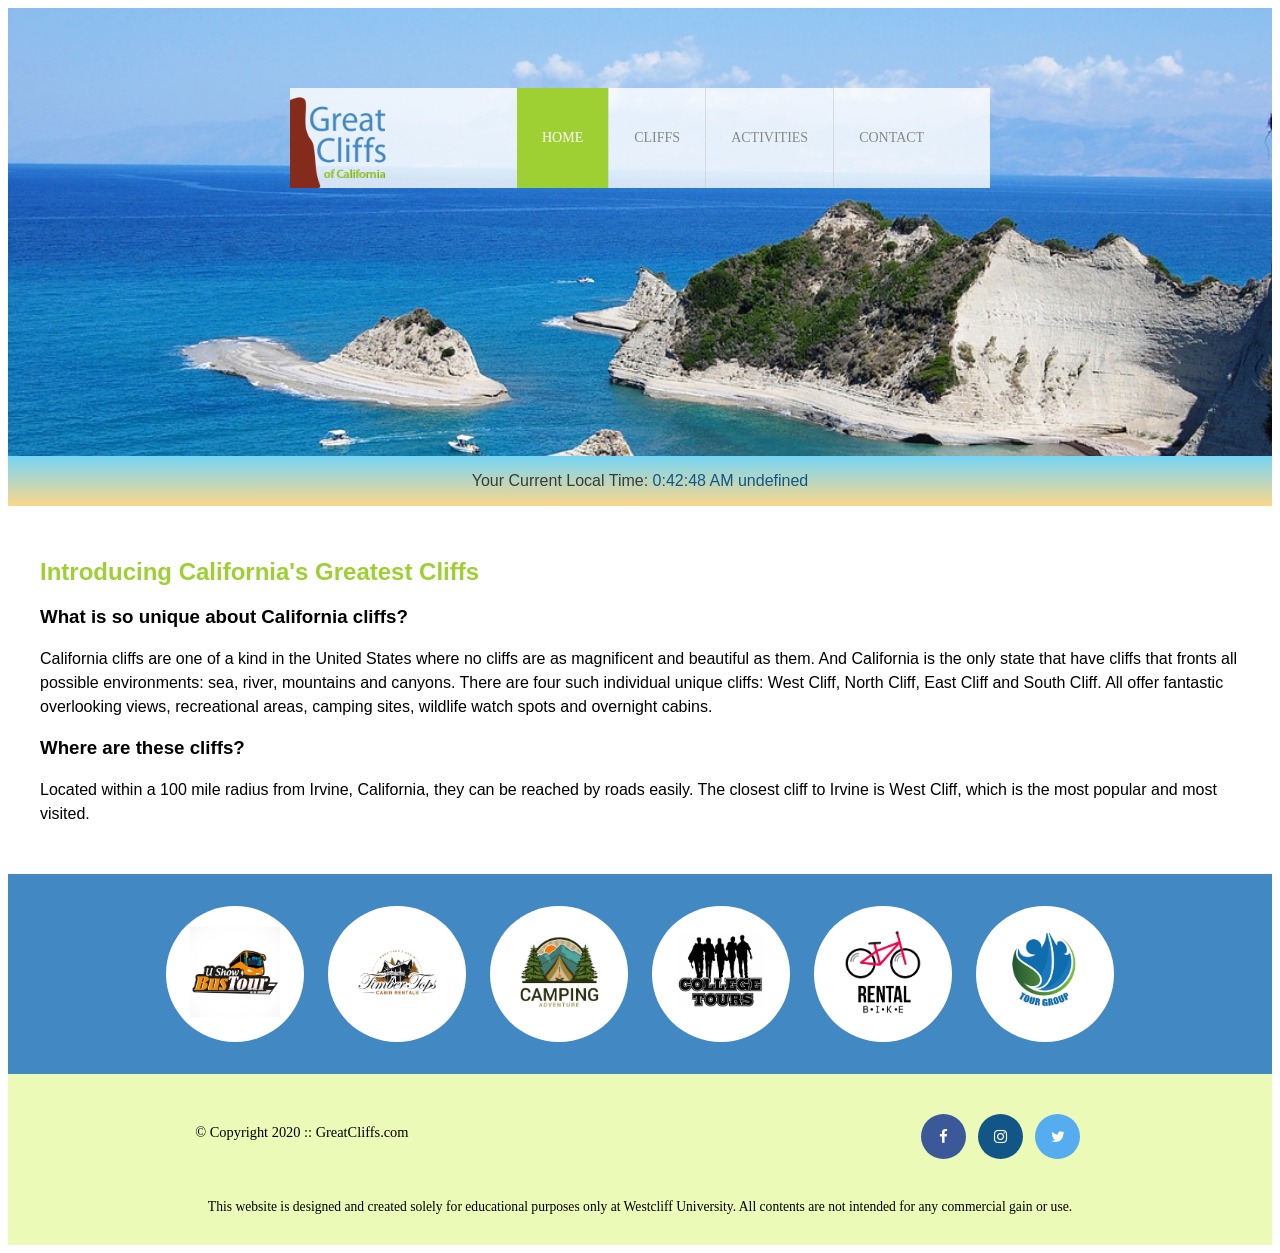
==== commit 18d6237a: "Index conversion" ====
--- a/index.html
+++ b/index.html
@@ -71,10 +71,9 @@
           which is the most popular and most visited.
         </p>
       </main>
-
       <section>
         <ul id="partners">
-          <li class="partner">
+          <!-- <li class="partner">
             <img
               src="images/partners/partner-bustour.png"
               alt="Partner Bus Tours"
@@ -114,7 +113,7 @@
               src="images/partners/partner-tourgroup.png"
               alt="Partner Tour Group"
             />
-          </li>
+          </li> -->
         </ul>
       </section>
 
@@ -144,16 +143,16 @@
       //Create a time data function
       function currentTime() {
         //Declare variables
-        var d = new Date(); //Get current date
-        var hr = d.getHours(); //Get current hours
-        var min = d.getMinutes(); //Get current minutes
-        var sec = d.getSeconds(); //Get current seconds
-        var ampm; //Declare empty variable to store AM or PM
-
-        var utchr = d.getUTCHours(); //Get current Greenwich Mean Time (GMT)
-        var timeDiff; //To store time difference between GMT hour and Local hour
-        var adjTimeDiff; //To store time difference converted to positive number
-        var timeZone; //To store the 4 time zones (PT,MT,CT,ET)
+        var d = new Date();
+        var hr = d.getHours();
+        var min = d.getMinutes();
+        var sec = d.getSeconds();
+        var ampm;
+
+        var utchr = d.getUTCHours();
+        var timeDiff;
+        var adjTimeDiff;
+        var timeZone;
 
         //Calculate time difference between GMT hour and Local hour
         timeDiff = utchr - hr;
@@ -208,6 +207,34 @@
 
       //Run time data function every 1 second
       setInterval(currentTime, 1000);
+
+      //Create partners array
+      var partners = [
+        ["partner-bustour.png", "Partner Bus Tours"],
+        ["partner-cabinrental.png", "Partner Cabin Rental"],
+        ["partner-campingadv.png", "Partner Camping Adventure"],
+        ["partner-collegetours.png", "Partner College Tours"],
+        ["partner-rentalbike.png", "Partner Bike Rentals"],
+        ["partner-tourgroup.png", "Partner Tour Group"],
+      ];
+
+      //Create empty variable to store partners HTML
+      var partnerList = "";
+
+      //Create partner list with a for loop
+      for (var i = 0; i < partners.length; i++) {
+        partnerList +=
+          '<li class="partner">' +
+          '<img src="images/partners/' +
+          partners[i][0] +
+          '" alt="' +
+          partners[i][1] +
+          '">';
+        ("</li>");
+      }
+
+      //Display partners on the HTML page
+      document.getElementById("partners").innerHTML = partnerList;
     </script>
   </body>
 </html>
--- a/styles.css
+++ b/styles.css
@@ -24,6 +24,22 @@
 #cliffs header {
     background: no-repeat lightgrey url(images/forest_cliff.jpg);
     background-size: 1500px;
+}
+
+/* Home */
+
+#timeofday {
+    width: 100%;
+    height: 50px;
+    line-height: 50px;
+    background: linear-gradient(0deg, rgba(251,215,139,1) 0%, rgba(118,213,245,1) 100%);
+    color: #3a3a3a;
+    font-family: Arial, Helvetica, sans-serif;
+    text-align: center;
+}
+
+#clock {
+    color: #125688;
 }
 
 .main-header {
@@ -40,7 +56,6 @@
     margin: 0 2em 0 0;
     float: left;
 }
-
 
 /* Navigation */
 
@@ -84,7 +99,6 @@
     color: #fff;
 }
 
-
 /* Main content */
 
 main {
@@ -102,7 +116,6 @@
 main p {
     line-height: 1.5em;
 }
-
 
 /* Activities table */
 
@@ -150,7 +163,6 @@
     background: #BDE1FF;
 }
 
-
 /* Cliffs */
 
 #cliffs-container {
@@ -180,7 +192,6 @@
     display: block;
 }
 
-
 /* Contact form */
 
 form {
@@ -224,7 +235,6 @@
     border: none;
     font-weight: bold;
 }
-
 
 /* Partners */
 
@@ -253,7 +263,6 @@
     height: 90px;
 }
 
-
 /* Footer */
 
 footer {
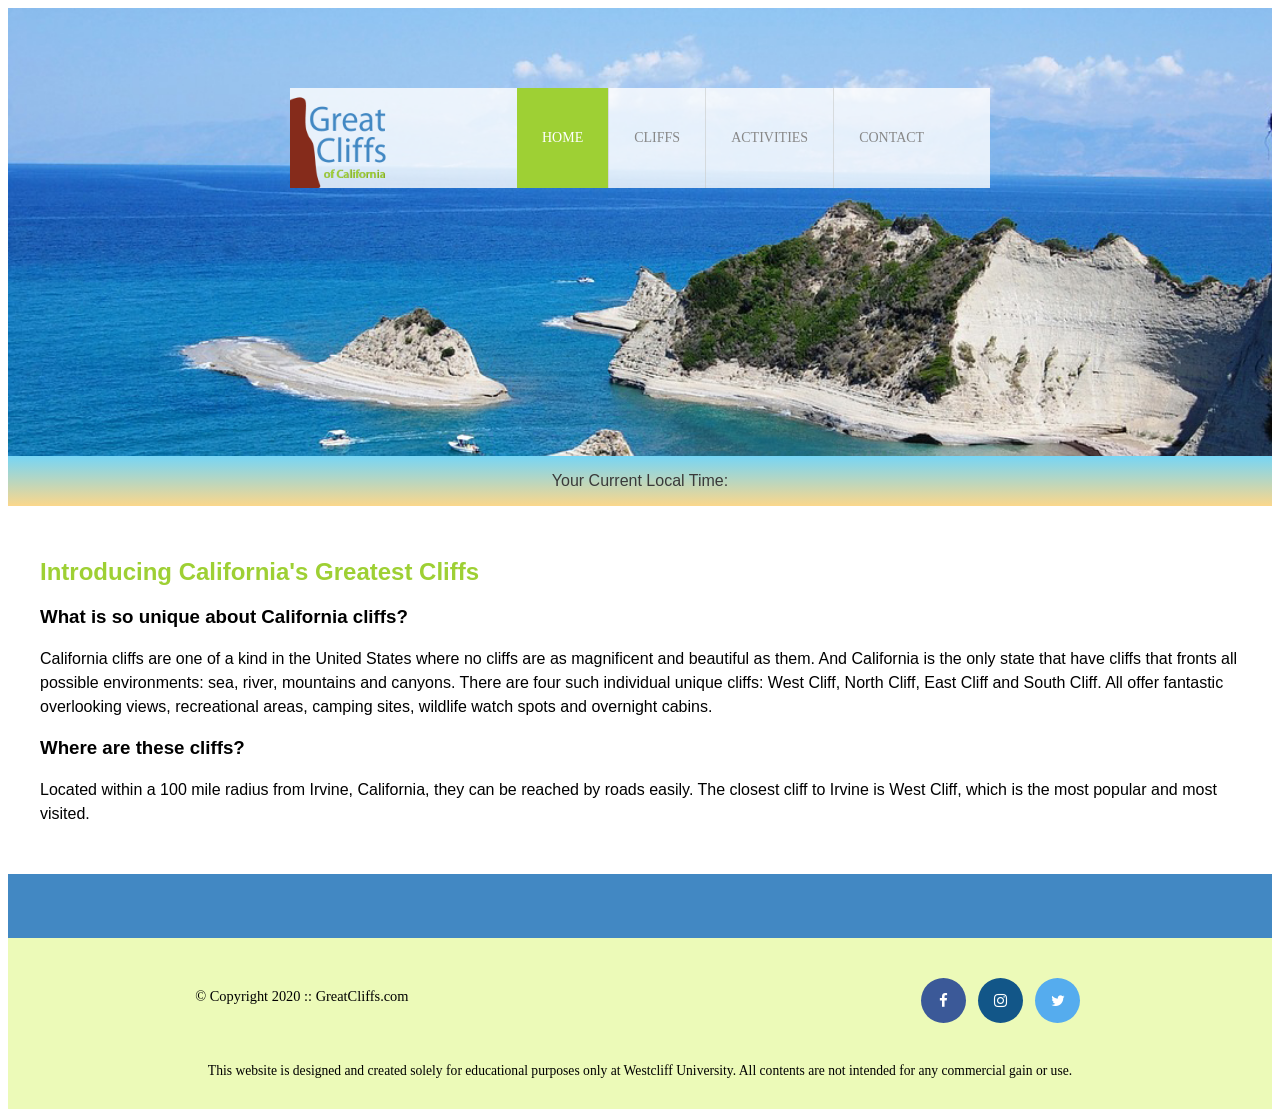
==== commit 9f8ec84d: "html updated" ====
--- a/index.html
+++ b/index.html
@@ -71,50 +71,9 @@
           which is the most popular and most visited.
         </p>
       </main>
+
       <section>
-        <ul id="partners">
-          <!-- <li class="partner">
-            <img
-              src="images/partners/partner-bustour.png"
-              alt="Partner Bus Tours"
-            />
-          </li>
-
-          <li class="partner">
-            <img
-              src="images/partners/partner-cabinrental.png"
-              alt="Partner Cabin Rental"
-            />
-          </li>
-
-          <li class="partner">
-            <img
-              src="images/partners/partner-campingadv.png"
-              alt="Partner Camping Adventure"
-            />
-          </li>
-
-          <li class="partner">
-            <img
-              src="images/partners/partner-collegetours.png"
-              alt="Partner College Tours"
-            />
-          </li>
-
-          <li class="partner">
-            <img
-              src="images/partners/partner-rentalbike.png"
-              alt="Partner Bike Rentals"
-            />
-          </li>
-
-          <li class="partner">
-            <img
-              src="images/partners/partner-tourgroup.png"
-              alt="Partner Tour Group"
-            />
-          </li> -->
-        </ul>
+        <ul id="partners"></ul>
       </section>
 
       <footer>
@@ -138,103 +97,10 @@
       </footer>
     </div>
 
-    <!-- JavaScript Codes -->
-    <script>
-      //Create a time data function
-      function currentTime() {
-        //Declare variables
-        var d = new Date();
-        var hr = d.getHours();
-        var min = d.getMinutes();
-        var sec = d.getSeconds();
-        var ampm;
+    <!-- Digital Clock -->
+    <script src="js/digclock.js"></script>
 
-        var utchr = d.getUTCHours();
-        var timeDiff;
-        var adjTimeDiff;
-        var timeZone;
-
-        //Calculate time difference between GMT hour and Local hour
-        timeDiff = utchr - hr;
-
-        //Convert time difference, if negative, to positive
-        if (timeDiff < 0) {
-          adjTimeDiff = timeDiff + 24;
-        } else {
-          adjTimeDiff = timeDiff;
-        }
-
-        //Check which time zone
-        if (adjTimeDiff == 8) {
-          timeZone = "PT";
-        } else if (adjTimeDiff == 7) {
-          timeZone = "MT";
-        } else if (adjTimeDiff == 6) {
-          timeZone = "CT";
-        } else if (adjTimeDiff == 5) {
-          timeZone = "ET";
-        }
-
-        //Add 0 to single digits for seconds
-        if (sec < 10) {
-          sec = "0" + sec;
-        }
-
-        //Add 0 to single digits for minutes
-        if (min < 10) {
-          min = "0" + min;
-        }
-
-        //Determine AM or PM string
-        if (hr == 12) {
-          ampm = "PM";
-        } else if (hr > 12) {
-          hr -= 12;
-          ampm = "PM";
-        } else {
-          ampm = "AM";
-        }
-
-        //Assemble time format to display
-        var time = hr + ":" + min + ":" + sec + " " + ampm + " " + timeZone;
-
-        //Display current local time and time zone on HTML elements
-        document.getElementById("clock").innerText = time;
-      }
-
-      //Initial run of time data function
-      currentTime();
-
-      //Run time data function every 1 second
-      setInterval(currentTime, 1000);
-
-      //Create partners array
-      var partners = [
-        ["partner-bustour.png", "Partner Bus Tours"],
-        ["partner-cabinrental.png", "Partner Cabin Rental"],
-        ["partner-campingadv.png", "Partner Camping Adventure"],
-        ["partner-collegetours.png", "Partner College Tours"],
-        ["partner-rentalbike.png", "Partner Bike Rentals"],
-        ["partner-tourgroup.png", "Partner Tour Group"],
-      ];
-
-      //Create empty variable to store partners HTML
-      var partnerList = "";
-
-      //Create partner list with a for loop
-      for (var i = 0; i < partners.length; i++) {
-        partnerList +=
-          '<li class="partner">' +
-          '<img src="images/partners/' +
-          partners[i][0] +
-          '" alt="' +
-          partners[i][1] +
-          '">';
-        ("</li>");
-      }
-
-      //Display partners on the HTML page
-      document.getElementById("partners").innerHTML = partnerList;
-    </script>
+    <!-- Partners -->
+    <script src="js/site_scripts.js"></script>
   </body>
-</html>
+</html>
